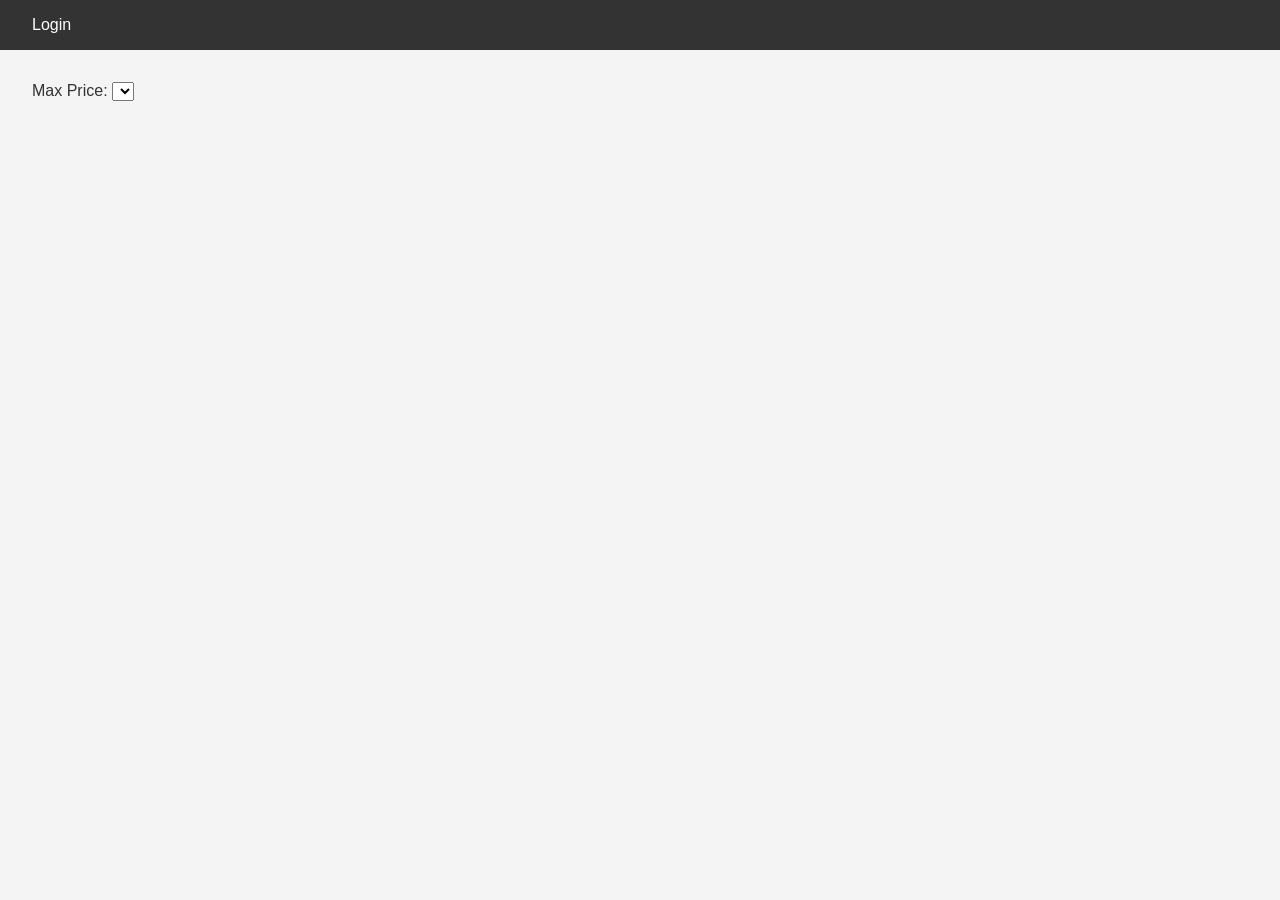
==== part4/hbnb/base_files/index.html @ db52a3ec "ADD html bases" ====
<!DOCTYPE html>
<html lang="en">
<head>
    <meta charset="UTF-8">
    <meta name="viewport" content="width=device-width, initial-scale=1.0">
    <title>List of Places</title>
    <link rel="stylesheet" href="styles.css">
</head>
<body>
    <header>
        <nav>
            <a href="login.html" id="login-link">Login</a>
        </nav>
    </header>
    <main>
        <section id="filter">
            <label for="price-filter">Max Price:</label>
            <select id="price-filter">
                <!-- Options will be populated dynamically -->
            </select>
        </section>
        <section id="places-list">
            <!-- List of places will be populated dynamically -->
        </section>
    </main>
    <script src="scripts.js"></script>
</body>
</html>
---- part4/hbnb/base_files/styles.css ----
/* 
This is a SAMPLE File to get you started. Follow the instructions on the project to complete the tasks. 
You'll probably need to override some of theese styles.
*/

* {
    box-sizing: border-box;
    margin: 0;
    padding: 0;
    font-family: Arial, sans-serif;
}

body {
    background-color: #f4f4f4;
    color: #333;
}

header {
    background-color: #333;
    color: #fff;
    padding: 1rem;
}

nav a {
    color: #fff;
    text-decoration: none;
    margin-left: 1rem;
}

main {
    padding: 2rem;
}
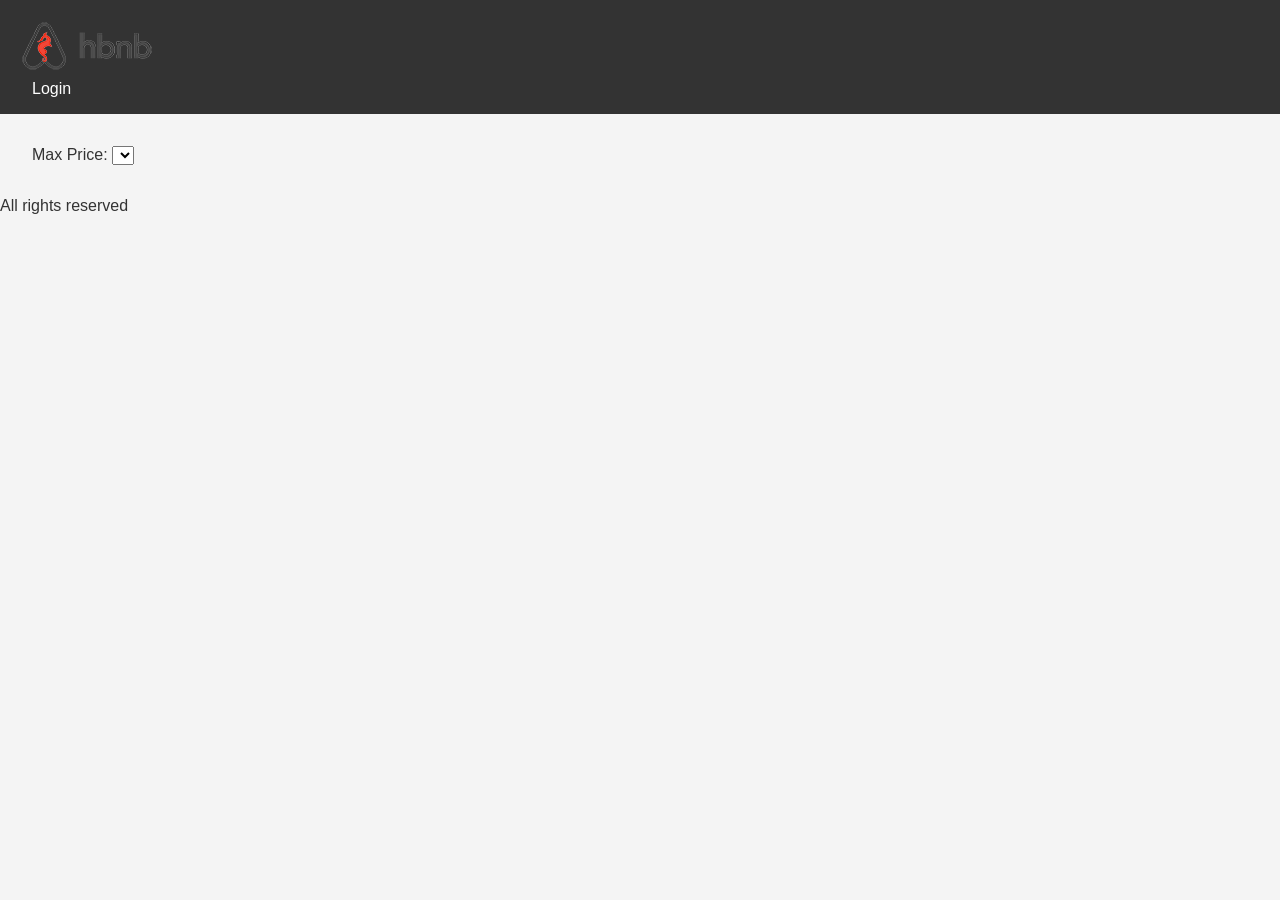
==== commit c10c3dc9: "ADD icon at the top of the page" ====
--- a/part4/hbnb/base_files/index.html
+++ b/part4/hbnb/base_files/index.html
@@ -8,21 +8,27 @@
 </head>
 <body>
     <header>
+        <a href="index.html">
+            <img src="images/logo.png" class="logo" href="index.html">
+        </a>
         <nav>
-            <a href="login.html" id="login-link">Login</a>
+            <a href="login.html" id="login-link" class="login-button">Login</a>
         </nav>
     </header>
     <main>
         <section id="filter">
             <label for="price-filter">Max Price:</label>
             <select id="price-filter">
-                <!-- Options will be populated dynamically -->
+                <!-- Options will be populated dynamically (done)-->
             </select>
         </section>
         <section id="places-list">
-            <!-- List of places will be populated dynamically -->
+            <!-- List of places will be populated dynamically (done) -->
         </section>
     </main>
+    <footer>
+        <p>All rights reserved</p>
+    </footer>
     <script src="scripts.js"></script>
 </body>
 </html>
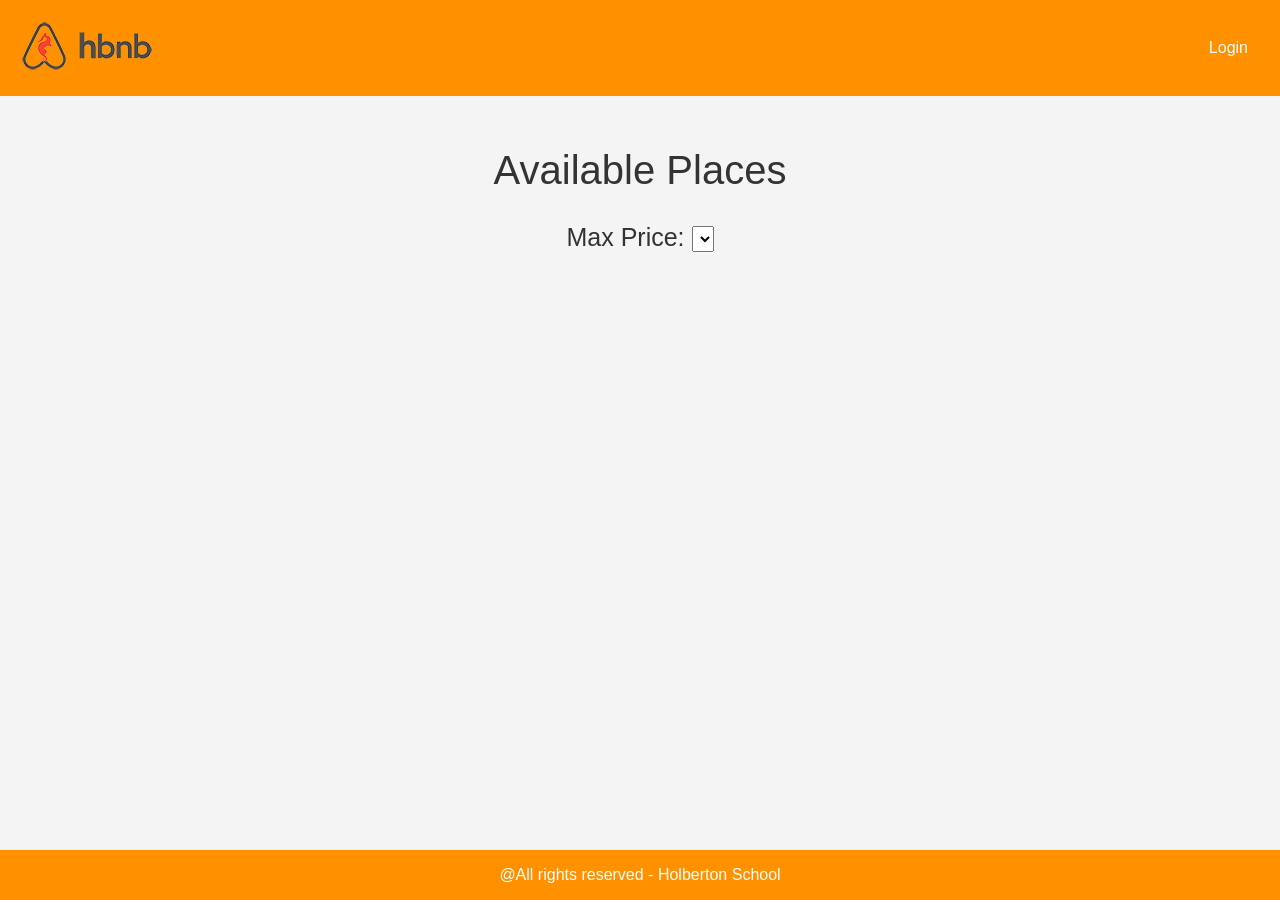
==== commit 9f0ac206: "ADD a design on each page" ====
--- a/part4/hbnb/base_files/index.html
+++ b/part4/hbnb/base_files/index.html
@@ -4,6 +4,7 @@
     <meta charset="UTF-8">
     <meta name="viewport" content="width=device-width, initial-scale=1.0">
     <title>List of Places</title>
+    <link rel="icon" type="image/x-icon" href="images/icon.png">
     <link rel="stylesheet" href="styles.css">
 </head>
 <body>
@@ -16,18 +17,23 @@
         </nav>
     </header>
     <main>
-        <section id="filter">
-            <label for="price-filter">Max Price:</label>
-            <select id="price-filter">
-                <!-- Options will be populated dynamically (done)-->
-            </select>
-        </section>
-        <section id="places-list">
-            <!-- List of places will be populated dynamically (done) -->
-        </section>
+        <div class="page-container">
+            <div class="available">
+                <p>Available Places</p>
+            </div>
+                <section id="filter">
+                    <label for="price-filter">Max Price:</label>
+                    <select id="price-filter">
+                        <!-- Options will be populated dynamically (done)-->
+                    </select>
+                </section>
+            <section id="places-list">
+                <!-- List of places will be populated dynamically (done) -->
+            </section>
+        </div>
     </main>
     <footer>
-        <p>All rights reserved</p>
+        <p>@All rights reserved - Holberton School</p>
     </footer>
     <script src="scripts.js"></script>
 </body>
--- a/part4/hbnb/base_files/styles.css
+++ b/part4/hbnb/base_files/styles.css
@@ -1,24 +1,8 @@
-/* 
-This is a SAMPLE File to get you started. Follow the instructions on the project to complete the tasks. 
-You'll probably need to override some of theese styles.
-*/
-
 * {
     box-sizing: border-box;
     margin: 0;
     padding: 0;
     font-family: Arial, sans-serif;
-}
-
-body {
-    background-color: #f4f4f4;
-    color: #333;
-}
-
-header {
-    background-color: #333;
-    color: #fff;
-    padding: 1rem;
 }
 
 nav a {
@@ -27,6 +11,108 @@
     margin-left: 1rem;
 }
 
+body {
+    background-color: #f4f4f4;
+    color: #333;
+    position: relative;
+}
+
+header {
+    display: flex;
+    justify-content: space-between;
+    align-items: center;
+    background-color: rgb(255, 145, 0);
+    color: #fff;
+    padding: 1rem;
+}
+
+.login-button {
+    color: #fff;
+    text-decoration: none;
+    padding: 0.5rem 1rem;
+}
+
 main {
     padding: 2rem;
+}
+
+.page-container {
+    max-width: 1000px;   /* controls page width */
+    margin: 0 auto;      /* centers horizontally */
+    padding: 20px;
+
+    display: flex;
+    flex-direction: column;
+    gap: 30px;           /* equal spacing between ALL sections */
+}
+
+.available {
+    text-align: center;
+    font-size: 40px;
+    size: 90px;
+}
+
+#filter {
+    text-align: center;
+    font-size: 25px;
+}
+
+#price-filter {
+    font-size: 20px;
+}
+
+.places-list {
+    display: flex;
+    justify-content: space-between;
+}
+
+#places-list {
+    display: grid;
+    grid-template-columns: repeat(3, 1fr);
+    gap: 40px;
+    justify-content: center;
+}
+
+.place-card {
+    margin: 20px;
+    padding: 10px;
+    border-radius: 10px;
+    border: 1px solid #ddd;
+
+    display: flex;
+    flex-direction: column;
+    justify-content: space-between;
+    text-align: center;
+    align-items: center;
+
+    min-height: 250px;
+    width: 350px;
+    background-color: rgba(255, 255, 255, 0.473);
+
+    position: relative;
+}
+
+.place-card .details-button {
+    color: white;
+    background-color: rgb(255, 145, 0);
+    font-size: large;
+    padding: 10px;
+    border-radius: 6px;
+    border: none;
+}
+
+footer {
+    background-color: rgb(255, 145, 0);
+    color: #fff;
+    position: fixed;
+    bottom: 0%;
+    left: 0%;
+    right: 0%;
+    padding: 1rem;
+}
+
+footer p {
+    display: flex;
+    justify-content: center;
+    align-items: center;
 }
